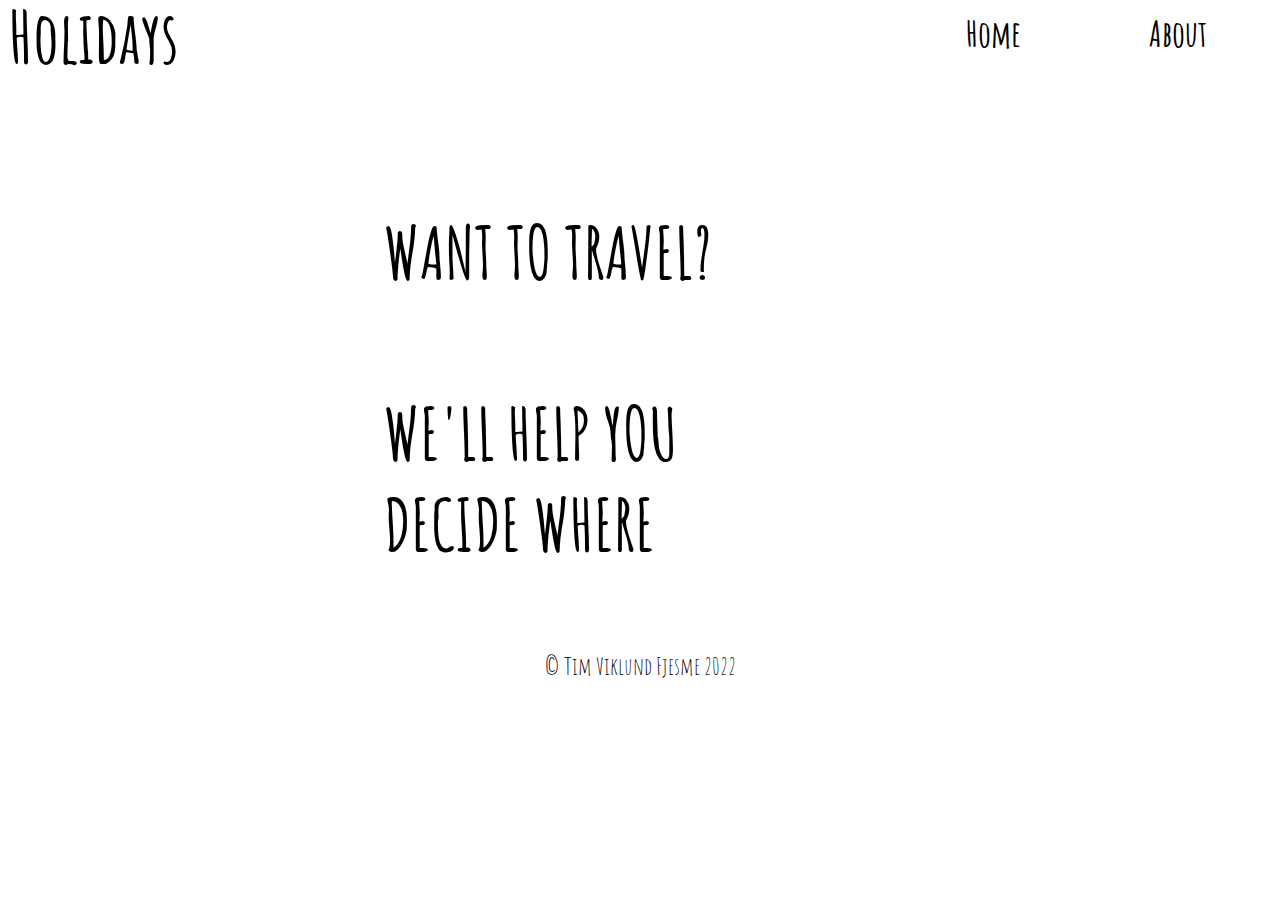
==== about.html @ 976fc971 "Add files via upload" ====
<!DOCTYPE html>
<html lang="en">
  <head>
    <meta charset="UTF-8" />
    <meta http-equiv="X-UA-Compatible" content="IE=edge" />
    <meta name="viewport" content="width=device-width, initial-scale=1.0" />
    <title>Labb 2</title>
    <!-- Bootstrap CSS -->
    <link
      href="https://cdn.jsdelivr.net/npm/bootstrap@5.2.2/dist/css/bootstrap.min.css"
      rel="stylesheet"
      integrity="sha384-Zenh87qX5JnK2Jl0vWa8Ck2rdkQ2Bzep5IDxbcnCeuOxjzrPF/et3URy9Bv1WTRi"
      crossorigin="anonymous"
    />
    <!-- Custom CSS -->
    <link rel="stylesheet" href="stylesheet.css" />
  </head>
  <body>
    <header>
      <nav class="my-navbar">
        <div class="logo"><a href="index.html">Holidays</a></div>
        <a href="#" class="mobile-button">
          <img src="" alt="" />
        </a>
        <div class="navbar-links">
          <ul>
            <li><a href="index.html">Home</a></li>
            <li><a href="about.html">About</a></li>
          </ul>
        </div>
      </nav>
    </header>
    <main>
      <section class="hero-image">
        <div class="hero-text">
          <h1>WANT TO TRAVEL?</h1>
          <h1>WE'LL HELP YOU DECIDE WHERE</h1>
        </div>
      </section>
    </main>
    <footer class="my-footer"><p>© Tim Viklund Fjesme 2022</p></footer>
    <!-- Custom JS -->
    <script src="index.js"></script>
    <!-- Bootstrap JS -->
    <script
      src="https://cdn.jsdelivr.net/npm/bootstrap@5.2.2/dist/js/bootstrap.bundle.min.js"
      integrity="sha384-OERcA2EqjJCMA+/3y+gxIOqMEjwtxJY7qPCqsdltbNJuaOe923+mo//f6V8Qbsw3"
      crossorigin="anonymous"
    ></script>
  </body>
</html>
---- stylesheet.css ----
@import url("https://fonts.googleapis.com/css2?family=Amatic+SC:wght@400;700&display=swap");

* {
  font-family: "Amatic SC";
  box-sizing: border-box;
}

body,
html {
  margin: 0;
  padding: 0;
  overflow-x: hidden;
  height: 100%;
  box-sizing: border-box;
}

.my-navbar {
  display: flex;
  justify-content: space-between;
  height: 8vh;
  width: 100%;
  /* position: fixed; */
  align-items: center;
  margin: 0 auto;
  z-index: 999;
  top: 0;
  left: 0;
}

.logo {
  font-size: 8vh;
  font-weight: bold;
  margin-left: 1vh;
  margin-top: 0;
}

.logo a {
  text-decoration: none;
  color: black;
}

.navbar-links {
  margin-right: 1vh;
}

.navbar-links ul {
  display: flex;
  padding: 0;
  margin-top: 1vh;
}

.navbar-links li {
  list-style: none;
}

.navbar-links li a {
  padding: 4rem;
  font-size: 4vh;
  font-weight: 600;
  text-decoration: none;
  color: black;
}

.hero-image {
  display: flex;
  justify-content: center;
  align-items: center;
}

.hero-image img {
  /* display: flex;
  justify-content: center;
  align-items: center; */
  margin-top: 15vh;
  /* margin-left: 100vh; */
  background-repeat: no-repeat;
  /* position: relative; */
  height: 70vh;
  width: 70vh;
  object-fit: contain;
}

.hero-text {
  /* position: relative; */
  margin-top: 5vh;
  margin-right: 10vw;
  width: 30%;
}

.hero-text h1 {
  font-size: 8vh;
  margin-top: 10vh;
  font-weight: 600;
}

.my-footer {
  text-align: center;
  color: var(--white);
  padding-bottom: 1.5vh;
  font-size: 1.5rem;
  margin: 0 auto;
  padding-top: 1vh;
}

/* FORM */
.center {
  margin-top: 10vh;
  margin-left: 10vw;
  margin-bottom: 15vh;
  justify-content: center;
  align-items: center;
  position: relative;
  padding: 50px 50px;
  background: #fff;
  border-radius: 10px;
}
.center h1 {
  font-size: 3em;
  border-left: 5px solid dodgerblue;
  padding: 10px;
  color: #000;
  letter-spacing: 5px;
  margin-bottom: 60px;
  font-weight: bold;
  padding-left: 10px;
}
.center .inputbox {
  position: relative;
  width: 300px;
  height: 50px;
  margin-bottom: 50px;
}
.center .inputbox input {
  position: absolute;
  top: 0;
  left: 0;
  width: 100%;
  border: 2px solid #000;
  outline: none;
  background: none;
  padding: 10px;
  border-radius: 4px;
  font-size: 1.4em;
  font-weight: 600;
  letter-spacing: 0.08em;
}
.center .inputbox:last-child {
  margin-bottom: 0;
}
.center .inputbox span {
  position: absolute;
  top: 14px;
  left: 20px;
  font-size: 1em;
  transition: 0.6s;
  font-family: sans-serif;
}
.center .inputbox input:focus ~ span,
.center .inputbox input:valid ~ span {
  transform: translateX(-13px) translateY(-35px);
  font-size: 1em;
}
.center .inputbox [type="button"] {
  width: 50%;
  background: dodgerblue;
  color: #fff;
  border: #fff;
}
.center .inputbox:hover [type="button"] {
  background: linear-gradient(45deg, greenyellow, dodgerblue);
}
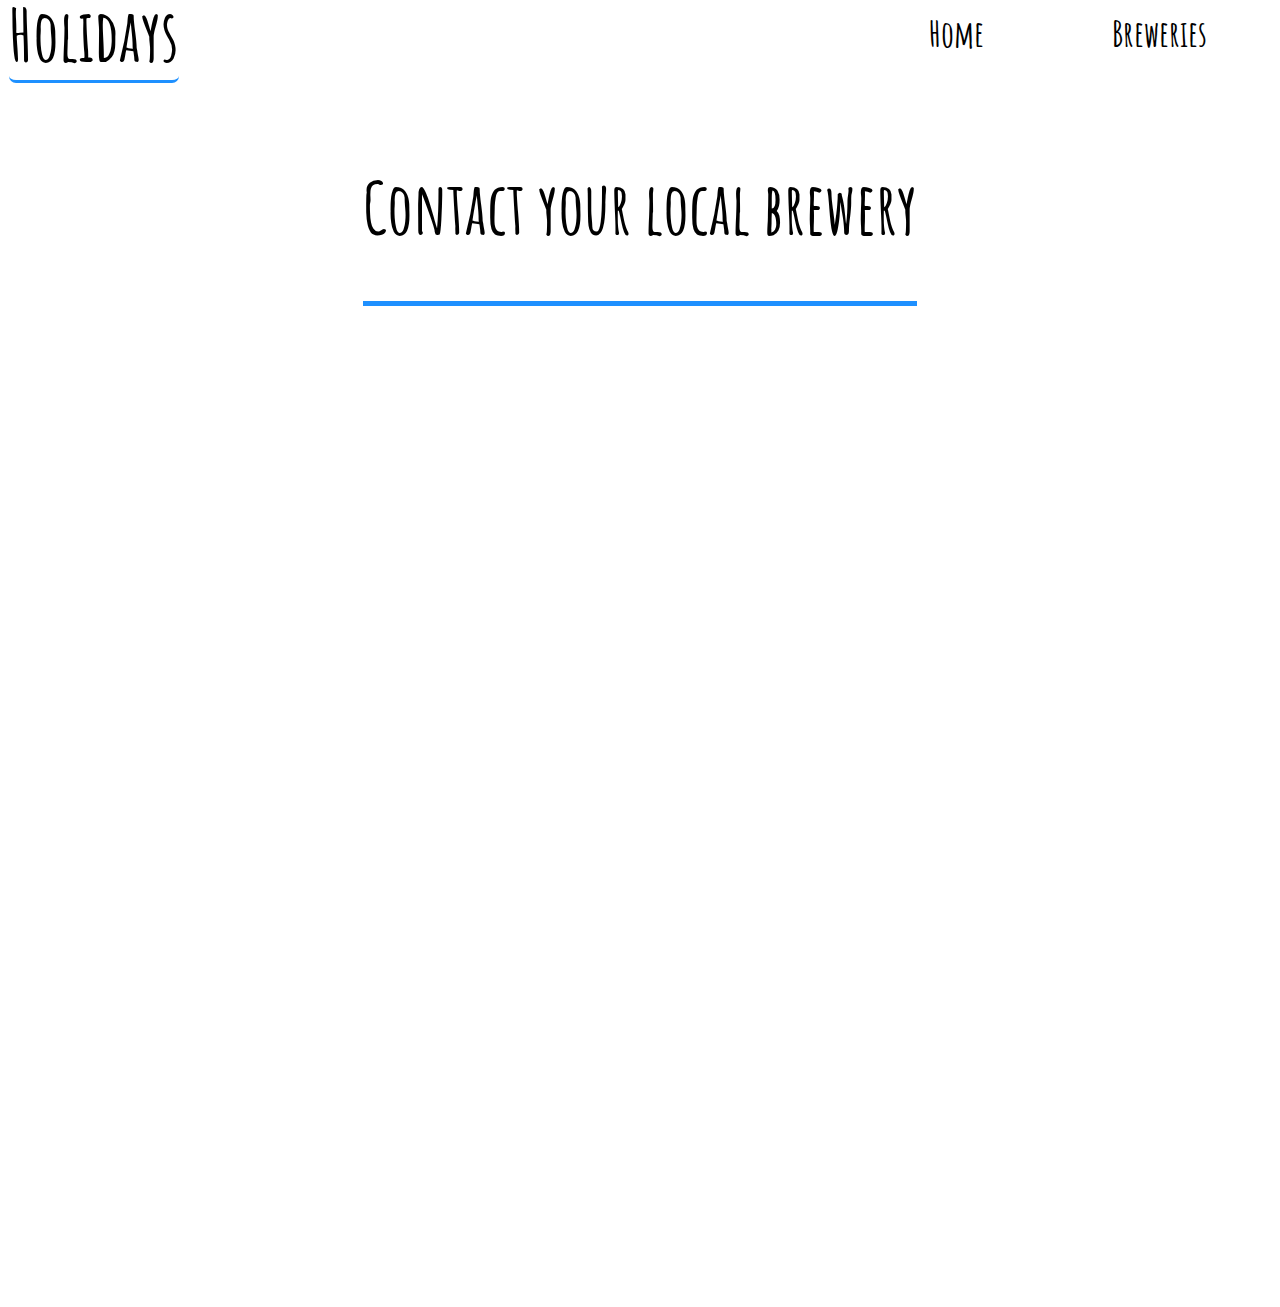
==== commit bbe2a25c: "Add files via upload" ====
--- a/about.html
+++ b/about.html
@@ -5,13 +5,6 @@
     <meta http-equiv="X-UA-Compatible" content="IE=edge" />
     <meta name="viewport" content="width=device-width, initial-scale=1.0" />
     <title>Labb 2</title>
-    <!-- Bootstrap CSS -->
-    <link
-      href="https://cdn.jsdelivr.net/npm/bootstrap@5.2.2/dist/css/bootstrap.min.css"
-      rel="stylesheet"
-      integrity="sha384-Zenh87qX5JnK2Jl0vWa8Ck2rdkQ2Bzep5IDxbcnCeuOxjzrPF/et3URy9Bv1WTRi"
-      crossorigin="anonymous"
-    />
     <!-- Custom CSS -->
     <link rel="stylesheet" href="stylesheet.css" />
   </head>
@@ -25,27 +18,40 @@
         <div class="navbar-links">
           <ul>
             <li><a href="index.html">Home</a></li>
-            <li><a href="about.html">About</a></li>
+            <li><a href="about.html">Breweries</a></li>
           </ul>
         </div>
       </nav>
     </header>
     <main>
       <section class="hero-image">
-        <div class="hero-text">
-          <h1>WANT TO TRAVEL?</h1>
-          <h1>WE'LL HELP YOU DECIDE WHERE</h1>
+        <div class="hero-text2">
+          <h1>Contact your local brewery</h1>
         </div>
       </section>
+      <div class="chart">
+        <canvas id="myChart"></canvas>
+      </div>
+      <!-- <div class="center2">
+        <h1>Enter city name & population</h1>
+        <form>
+          <div class="inputbox2">
+            <input type="text" required="required" />
+            <span>City Name</span>
+          </div>
+          <div class="inputbox2">
+            <input type="text" required="required" />
+            <span>Population</span>
+          </div>
+          <div class="inputbox2">
+            <input type="button" value="submit" />
+          </div>
+        </form>
+      </div> -->
     </main>
     <footer class="my-footer"><p>© Tim Viklund Fjesme 2022</p></footer>
     <!-- Custom JS -->
-    <script src="index.js"></script>
-    <!-- Bootstrap JS -->
-    <script
-      src="https://cdn.jsdelivr.net/npm/bootstrap@5.2.2/dist/js/bootstrap.bundle.min.js"
-      integrity="sha384-OERcA2EqjJCMA+/3y+gxIOqMEjwtxJY7qPCqsdltbNJuaOe923+mo//f6V8Qbsw3"
-      crossorigin="anonymous"
-    ></script>
+    <script src="about.js"></script>
+    <script src="https://cdn.jsdelivr.net/npm/chart.js"></script>
   </body>
 </html>
--- a/stylesheet.css
+++ b/stylesheet.css
@@ -32,6 +32,8 @@
   font-weight: bold;
   margin-left: 1vh;
   margin-top: 0;
+  border-bottom: 3px solid dodgerblue;
+  border-radius: 7px;
 }
 
 .logo a {
@@ -93,6 +95,22 @@
   font-weight: 600;
 }
 
+.hero-text2 {
+  display: flex;
+  justify-content: center;
+  align-items: center;
+  /* position: relative; */
+  margin: 0 auto;
+  /* width: 30%; */
+  border-bottom: 5px solid dodgerblue;
+}
+
+.hero-text2 h1 {
+  font-size: 8vh;
+  margin-top: 10vh;
+  font-weight: 600;
+}
+
 .my-footer {
   text-align: center;
   color: var(--white);
@@ -117,6 +135,7 @@
 .center h1 {
   font-size: 3em;
   border-left: 5px solid dodgerblue;
+  border-radius: 5px;
   padding: 10px;
   color: #000;
   letter-spacing: 5px;
@@ -160,12 +179,127 @@
   transform: translateX(-13px) translateY(-35px);
   font-size: 1em;
 }
-.center .inputbox [type="button"] {
+.center .inputbox button {
+  width: 50%;
+  height: 80%;
+  background: #1e90ff;
+  color: #fff;
+  border: #fff;
+  font-size: 1.5em;
+  border-radius: 4px;
+}
+.center .inputbox:hover button {
+  background: linear-gradient(45deg, greenyellow, dodgerblue);
+}
+
+/* ABOUT PAGE FORM */
+.center2 {
+  margin-left: 35vw;
+  position: relative;
+  padding: 50px 50px;
+  background: #fff;
+  border-radius: 10px;
+}
+.center2 h1 {
+  font-size: 2em;
+  border-left: 5px solid dodgerblue;
+  padding: 10px;
+  color: #000;
+  letter-spacing: 5px;
+  margin-bottom: 60px;
+  font-weight: bold;
+  padding-left: 10px;
+}
+.center2 .inputbox2 {
+  position: relative;
+  width: 300px;
+  height: 50px;
+  margin-bottom: 50px;
+}
+.center2 .inputbox2 input {
+  position: absolute;
+  top: 0;
+  left: 0;
+  width: 100%;
+  border: 2px solid #000;
+  outline: none;
+  background: none;
+  padding: 10px;
+  border-radius: 10px;
+  font-size: 1.2em;
+}
+.center2 .inputbox2:last-child {
+  margin-bottom: 0;
+}
+.center2 .inputbox2 span {
+  position: absolute;
+  top: 14px;
+  left: 20px;
+  font-size: 1em;
+  transition: 0.6s;
+  font-family: sans-serif;
+}
+.center2 .inputbox2 input:focus ~ span,
+.center2 .inputbox2 input:valid ~ span {
+  transform: translateX(-13px) translateY(-35px);
+  font-size: 1em;
+}
+.center2 .inputbox2 [type="button"] {
   width: 50%;
   background: dodgerblue;
   color: #fff;
   border: #fff;
 }
-.center .inputbox:hover [type="button"] {
+.center2 .inputbox2:hover [type="button"] {
   background: linear-gradient(45deg, greenyellow, dodgerblue);
 }
+
+.search img {
+  height: 40vh;
+  width: 40vh;
+  object-fit: contain;
+  margin-left: 50vw;
+}
+
+#results {
+  display: flex;
+  flex-wrap: wrap;
+  padding-left: 10vw;
+  padding-right: 10vw;
+}
+
+.result {
+  border-bottom: 1px solid #1e90ff;
+  margin-left: 3vw;
+  margin-right: 3vw;
+  margin-bottom: 4vh;
+}
+
+.table {
+  font-size: 2em;
+
+  margin-bottom: 2vh;
+}
+
+.table thead tr th {
+  padding-left: 2vw;
+  font-weight: bold;
+}
+
+.table thead tr {
+  font-size: 1.5em;
+}
+
+.table tbody tr td {
+  padding-left: 2vw;
+  font-weight: 600;
+}
+
+.chart {
+  display: flex;
+  justify-content: center;
+  align-items: center;
+  height: 80vh;
+  width: 80vw;
+  margin: 10vh auto;
+}
